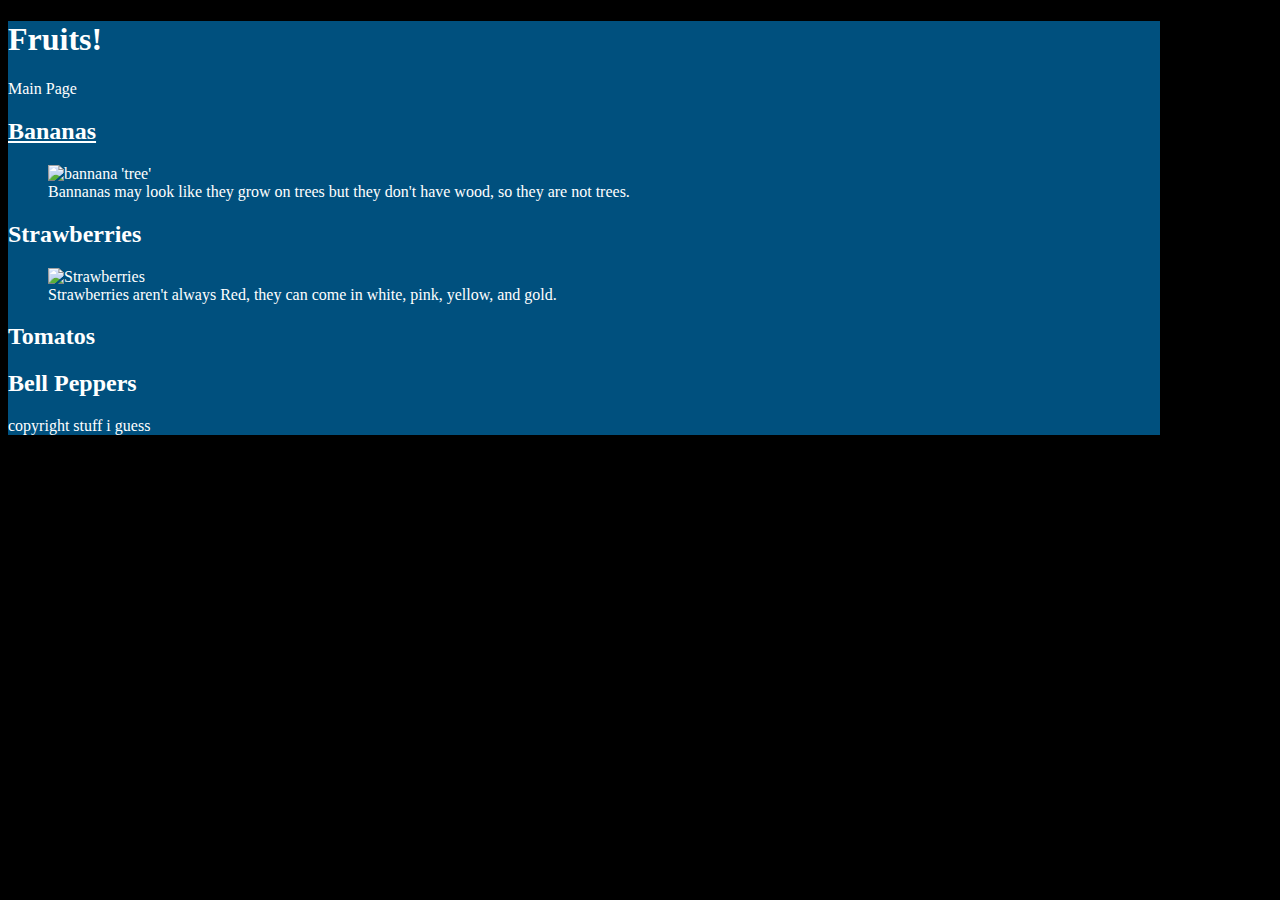
==== index.html @ c16ed9eb "added css stuff" ====
<!DOCTYPE html>
<html lang="en">
<head>
    <meta charset="UTF-8">
    <meta name="viewport" content="width=device-width, initial-scale=1.0">
    <title>Title</title>
    <link rel="stylesheet" href="style.css">
</head>
<body>
    <div class="content">
        <header>
            <h1>Fruits!</h1>
            
            <nav>
                <li>Main Page</li>
            </nav>
        </header>
        <section class="Bananas">
            <h2>
                <a href>Bananas</a>
            </h2>
            <figure>
                <img src="https://d24bhe8a73h4z3.cloudfront.net/wp-content/uploads/sites/9/2017/06/shutterstock_376905205-pp1-opener-tn.jpg" alt="bannana 'tree'">
                <figcaption>Bannanas may look like they grow on trees but they don't have wood, so they are not trees.</figcaption>
            </figure>
        </section>
        <section class="Strawberries">
            <h2>
                Strawberries
            </h2>
            <figure>
                <img src="https://d3mvlb3hz2g78.cloudfront.net/wp-content/uploads/2018/05/thumb_720_450_dreamstime_xl_89163155.jpg" alt="Strawberries">
                <figcaption>Strawberries aren't always Red, they can come in white, pink, yellow, and gold.</figcaption>
            </figure>
        </section>
        <section class="Tomatos">
            <h2>
                Tomatos
            </h2>
        </section>
        <section class="Bell Peppers">
            <h2>
                Bell Peppers
            </h2>
        </section>
        <footer>
            <p>copyright stuff i guess</p>
        </footer>
    </div>
</body>
</html>
---- style.css ----
html{
    background-color: black;
}
body{
    align-items: center;
    background-color: rgb(0, 80, 126);
    max-width: 90%;
}
h1,h2,h3,h4,h5,h6,p,nav,li,figcaption,figure,a,a:visited{
    color: white;
    
}
a:active,a:hover{
    color: rgb(210, 255, 255);
}
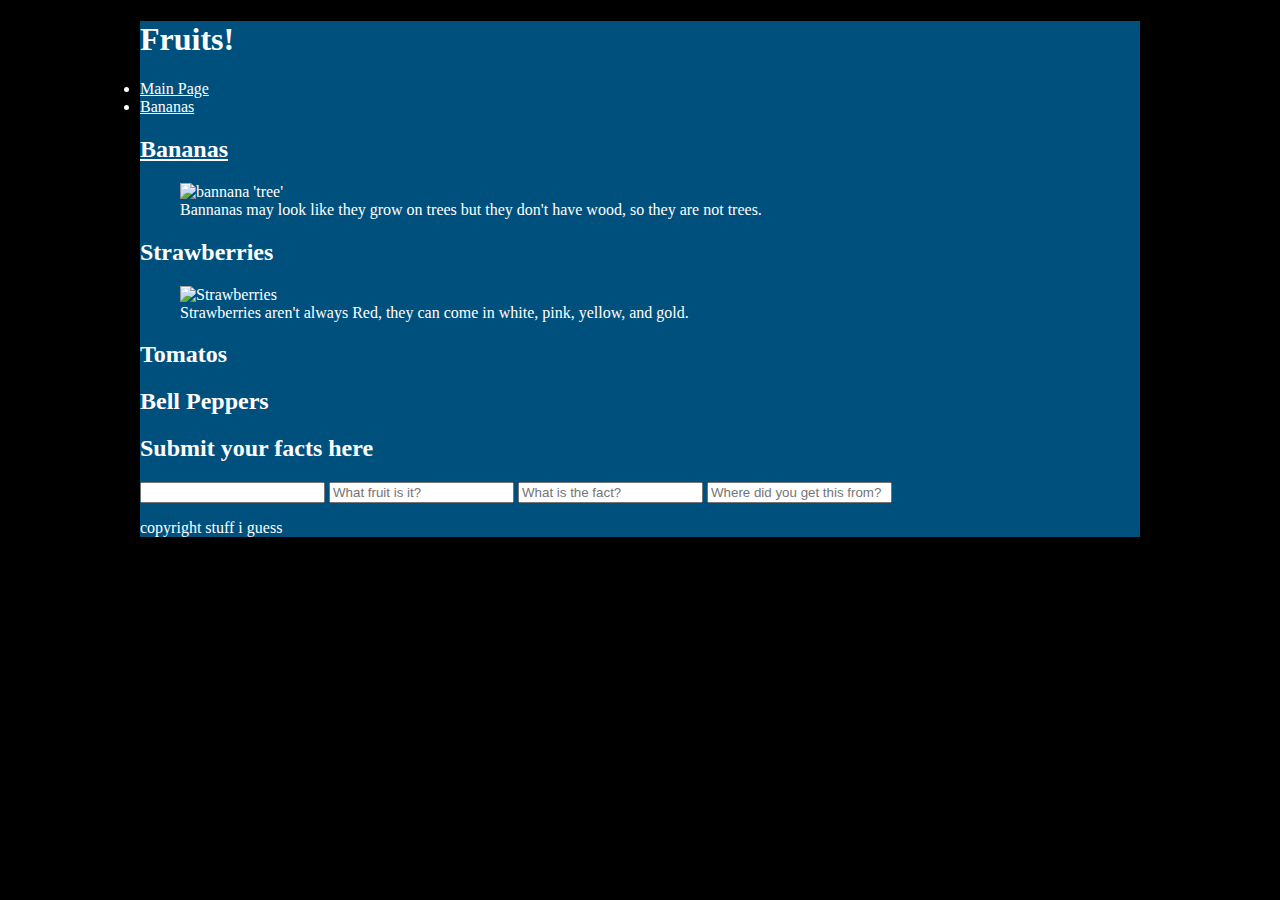
==== commit 19f7da9c: "css for the bannna page form on the main page and added form.html" ====
--- a/index.html
+++ b/index.html
@@ -12,15 +12,16 @@
             <h1>Fruits!</h1>
             
             <nav>
-                <li>Main Page</li>
+                <li><a href="index.html">Main Page</a></li>
+                <li><a href="banana.html">Bananas</a></li>
             </nav>
         </header>
         <section class="Bananas">
             <h2>
-                <a href>Bananas</a>
+                <a href="banana.html">Bananas</a>
             </h2>
             <figure>
-                <img src="https://d24bhe8a73h4z3.cloudfront.net/wp-content/uploads/sites/9/2017/06/shutterstock_376905205-pp1-opener-tn.jpg" alt="bannana 'tree'">
+                <img src="https://d24bhe8a73h4z3.cloudfront.net/wp-content/uploads/sites/9/2017/06/shutterstock_376905205-pp1-opener-tn.jpg" alt="bannana 'tree'" class="bananaTree">
                 <figcaption>Bannanas may look like they grow on trees but they don't have wood, so they are not trees.</figcaption>
             </figure>
         </section>
@@ -29,7 +30,7 @@
                 Strawberries
             </h2>
             <figure>
-                <img src="https://d3mvlb3hz2g78.cloudfront.net/wp-content/uploads/2018/05/thumb_720_450_dreamstime_xl_89163155.jpg" alt="Strawberries">
+                <img src="https://d3mvlb3hz2g78.cloudfront.net/wp-content/uploads/2018/05/thumb_720_450_dreamstime_xl_89163155.jpg" alt="Strawberries" class="image_90">
                 <figcaption>Strawberries aren't always Red, they can come in white, pink, yellow, and gold.</figcaption>
             </figure>
         </section>
@@ -43,6 +44,17 @@
                 Bell Peppers
             </h2>
         </section>
+        <section>
+            <h2>
+                Submit your facts here
+            </h2>
+            <form action="form.html">
+                <input type="text" name="name" id="name">
+                <input type="text" name="type_of_fruit" id="type_of_fruit" placeholder="What fruit is it?">
+                <input type="text" name="the_fact" id="the_fact" placeholder="What is the fact?">
+                <input type="text" name="the_source" id="the_source" placeholder="Where did you get this from?">
+            </form>
+        </section>
         <footer>
             <p>copyright stuff i guess</p>
         </footer>
--- a/style.css
+++ b/style.css
@@ -1,10 +1,22 @@
 html{
     background-color: black;
+    background-image: "https://hips.hearstapps.com/hmg-prod/images/assortment-of-colorful-ripe-tropical-fruits-top-royalty-free-image-995518546-1564092355.jpg";
+    
 }
 body{
     align-items: center;
     background-color: rgb(0, 80, 126);
-    max-width: 90%;
+    width: 90%;
+    max-width: 1000px;
+    margin-left: auto;
+    margin-right: auto;
+}
+.bananaTree,.image_90, .bannana_bread{
+    object-fit: cover;
+    width: 90%;
+}
+.bannana_bread{
+    height: 50%;
 }
 h1,h2,h3,h4,h5,h6,p,nav,li,figcaption,figure,a,a:visited{
     color: white;
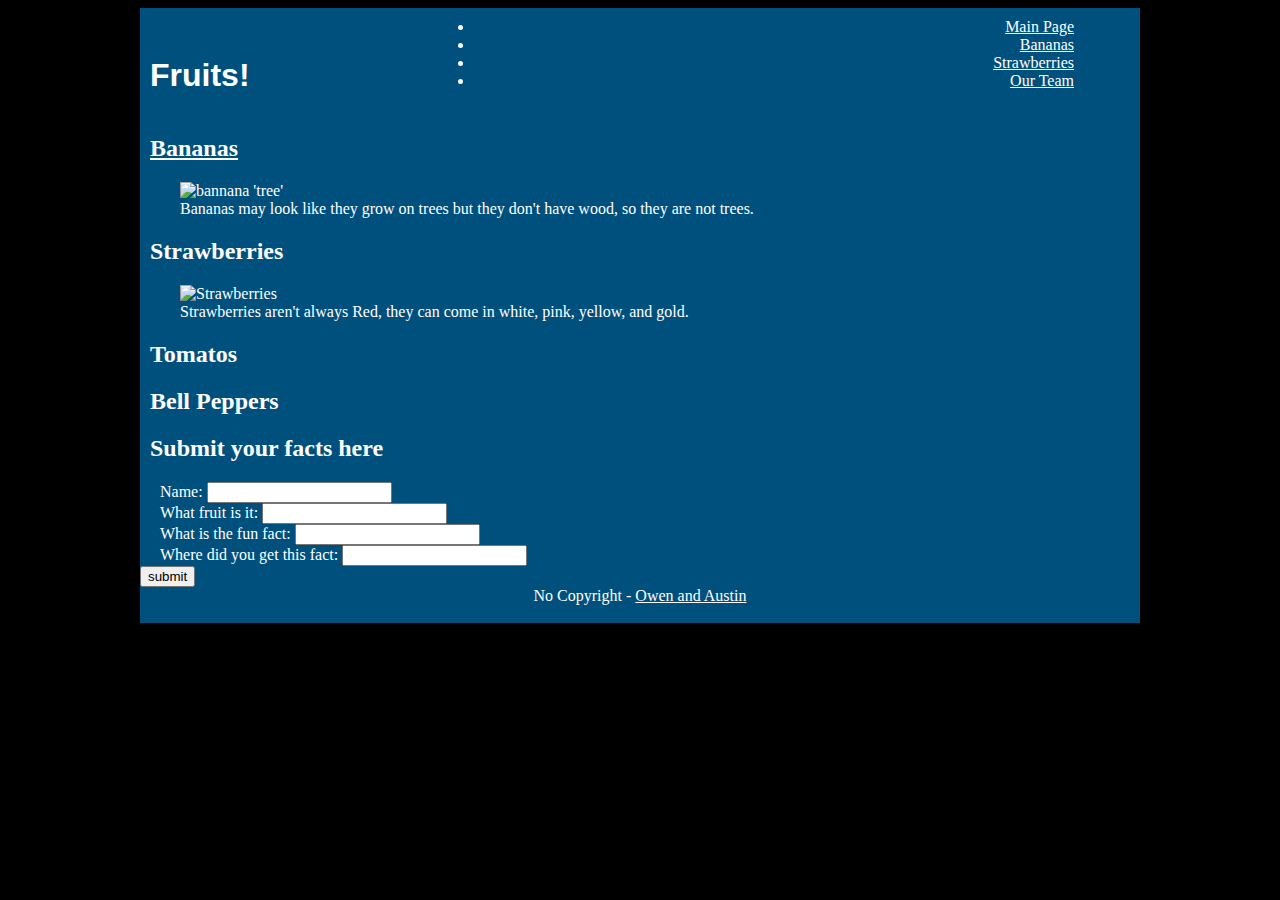
==== commit a833e861: "br and stuff" ====
--- a/index.html
+++ b/index.html
@@ -9,11 +9,13 @@
 <body>
     <div class="content">
         <header>
-            <h1>Fruits!</h1>
+            <h1 class="item">Fruits!</h1>
             
-            <nav>
+            <nav class="item">
                 <li><a href="index.html">Main Page</a></li>
                 <li><a href="banana.html">Bananas</a></li>
+                <li><a href="Strawberries.html">Strawberries</a></li>
+                <li><a href="team.html">Our Team</a></li>
             </nav>
         </header>
         <section class="Bananas">
@@ -22,7 +24,7 @@
             </h2>
             <figure>
                 <img src="https://d24bhe8a73h4z3.cloudfront.net/wp-content/uploads/sites/9/2017/06/shutterstock_376905205-pp1-opener-tn.jpg" alt="bannana 'tree'" class="bananaTree">
-                <figcaption>Bannanas may look like they grow on trees but they don't have wood, so they are not trees.</figcaption>
+                <figcaption>Bananas may look like they grow on trees but they don't have wood, so they are not trees.</figcaption>
             </figure>
         </section>
         <section class="Strawberries">
@@ -49,14 +51,24 @@
                 Submit your facts here
             </h2>
             <form action="form.html">
+                <label for="name">Name:</label>
                 <input type="text" name="name" id="name">
-                <input type="text" name="type_of_fruit" id="type_of_fruit" placeholder="What fruit is it?">
-                <input type="text" name="the_fact" id="the_fact" placeholder="What is the fact?">
-                <input type="text" name="the_source" id="the_source" placeholder="Where did you get this from?">
+                <br>
+                <label for="type_of_fruit">What fruit is it:</label>
+                <input type="text" name="type_of_fruit" id="type_of_fruit">
+                <br>
+                <label for="the_fact">What is the fun fact:</label>
+                <input type="text" name="the_fact" id="the_fact">
+                <br>
+                <label for="the_source">Where did you get this fact:</label>
+                <input type="text" name="the_source" id="the_source">
+                <br>
+                <input type="button" value="submit">
             </form>
         </section>
         <footer>
-            <p>copyright stuff i guess</p>
+            <p>No Copyright - <a href="team.html">Owen and Austin</a></p>
+            <br>
         </footer>
     </div>
 </body>
--- a/style.css
+++ b/style.css
@@ -10,6 +10,7 @@
     max-width: 1000px;
     margin-left: auto;
     margin-right: auto;
+    padding: 10px,20px;
 }
 .bananaTree,.image_90, .bannana_bread{
     object-fit: cover;
@@ -18,10 +19,39 @@
 .bannana_bread{
     height: 50%;
 }
-h1,h2,h3,h4,h5,h6,p,nav,li,figcaption,figure,a,a:visited{
+h1,h2,h3,h4,h5,h6,p,nav,li,figcaption,figure,a,a:visited,label{
     color: white;
     
+}
+h2,h1{
+    padding-left: 10px;
 }
 a:active,a:hover{
     color: rgb(210, 255, 255);
 }
+label,button,nav{
+    padding-left: 20px;
+
+}
+header .item{
+    display: inline-block;
+}
+h1{
+    font-family: sans-serif;
+    text-align: left;
+    width: 30%;
+    margin-right: auto;
+}
+nav{
+    align-items: right;
+    margin-left: auto;
+    width: 60%;
+    text-align: right;
+    margin-top:10px;
+    
+}
+footer p{
+    margin:0 auto;
+    align-items: center;
+    text-align: center;
+}
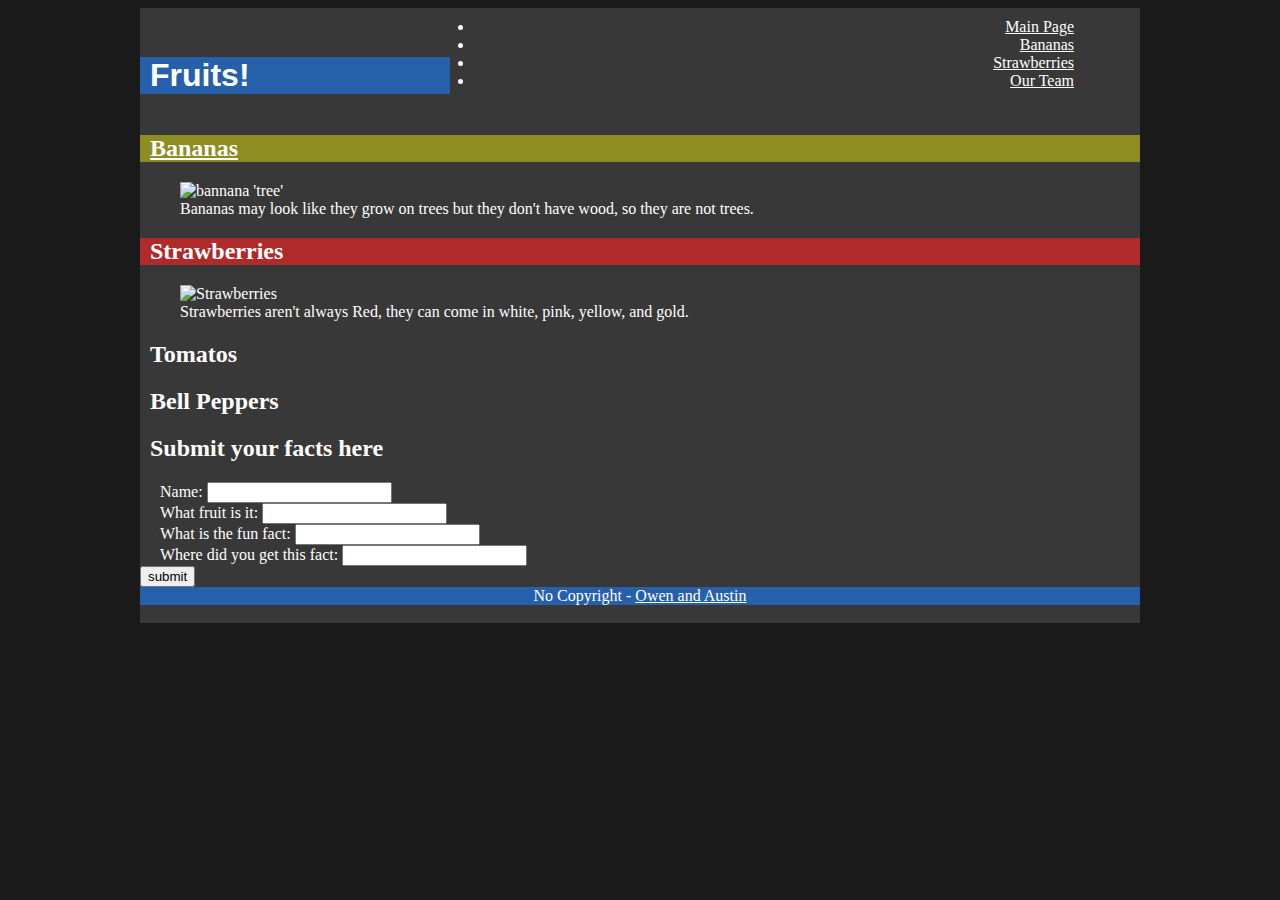
==== commit 694ee465: "colors 2" ====
--- a/index.html
+++ b/index.html
@@ -9,7 +9,7 @@
 <body>
     <div class="content">
         <header>
-            <h1 class="item">Fruits!</h1>
+            <h1 class="item blue">Fruits!</h1>
             
             <nav class="item">
                 <li><a href="index.html">Main Page</a></li>
@@ -19,16 +19,16 @@
             </nav>
         </header>
         <section class="Bananas">
-            <h2>
-                <a href="banana.html">Bananas</a>
+            <h2 class="yellow">
+                <a href="banana.html" >Bananas</a>
             </h2>
             <figure>
                 <img src="https://d24bhe8a73h4z3.cloudfront.net/wp-content/uploads/sites/9/2017/06/shutterstock_376905205-pp1-opener-tn.jpg" alt="bannana 'tree'" class="bananaTree">
                 <figcaption>Bananas may look like they grow on trees but they don't have wood, so they are not trees.</figcaption>
             </figure>
         </section>
-        <section class="Strawberries">
-            <h2>
+        <section class="Strawberries ">
+            <h2 class="red">
                 Strawberries
             </h2>
             <figure>
@@ -67,7 +67,7 @@
             </form>
         </section>
         <footer>
-            <p>No Copyright - <a href="team.html">Owen and Austin</a></p>
+            <p class="blue">No Copyright - <a href="team.html">Owen and Austin</a></p>
             <br>
         </footer>
     </div>
--- a/style.css
+++ b/style.css
@@ -1,11 +1,11 @@
 html{
-    background-color: black;
+    background-color: rgb(26, 26, 26);
     background-image: "https://hips.hearstapps.com/hmg-prod/images/assortment-of-colorful-ripe-tropical-fruits-top-royalty-free-image-995518546-1564092355.jpg";
     
 }
 body{
     align-items: center;
-    background-color: rgb(0, 80, 126);
+    background-color: rgb(56, 56, 56);
     width: 90%;
     max-width: 1000px;
     margin-left: auto;
@@ -55,3 +55,12 @@
     align-items: center;
     text-align: center;
 }
+.red{
+    background-color: rgb(175, 42, 42);
+}
+.yellow{
+    background-color: rgb(141, 141, 33);
+}
+.blue{
+    background-color: rgb(39, 96, 170);
+}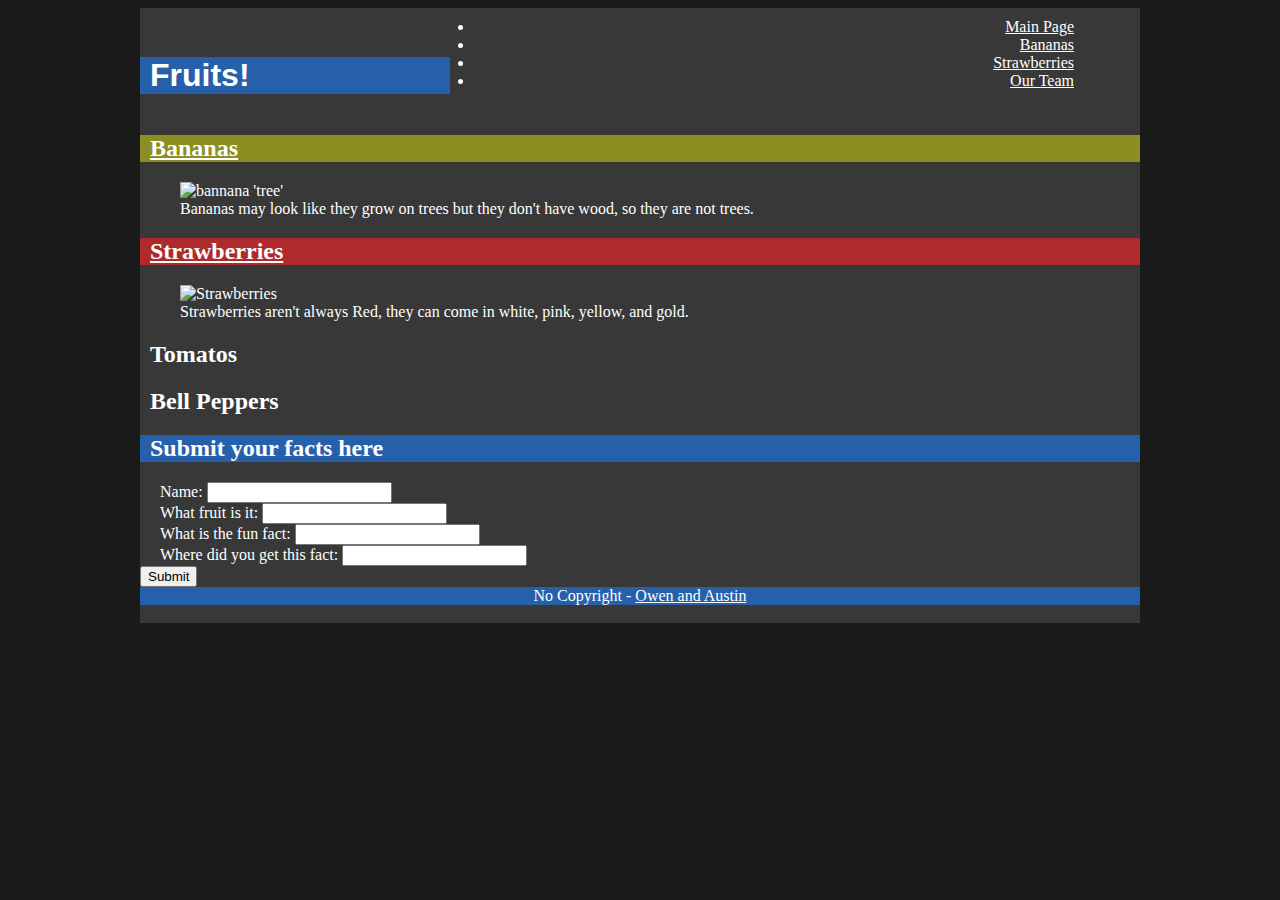
==== commit 434dc1da: "strawberrylink" ====
--- a/index.html
+++ b/index.html
@@ -14,7 +14,7 @@
             <nav class="item">
                 <li><a href="index.html">Main Page</a></li>
                 <li><a href="banana.html">Bananas</a></li>
-                <li><a href="Strawberries.html">Strawberries</a></li>
+                <li><a href="strawberries.html">Strawberries</a></li>
                 <li><a href="team.html">Our Team</a></li>
             </nav>
         </header>
@@ -29,7 +29,7 @@
         </section>
         <section class="Strawberries ">
             <h2 class="red">
-                Strawberries
+                <a href="strawberries.html" >Strawberries</a>
             </h2>
             <figure>
                 <img src="https://d3mvlb3hz2g78.cloudfront.net/wp-content/uploads/2018/05/thumb_720_450_dreamstime_xl_89163155.jpg" alt="Strawberries" class="image_90">
@@ -47,7 +47,7 @@
             </h2>
         </section>
         <section>
-            <h2>
+            <h2 class="blue">
                 Submit your facts here
             </h2>
             <form action="form.html">
@@ -55,15 +55,15 @@
                 <input type="text" name="name" id="name">
                 <br>
                 <label for="type_of_fruit">What fruit is it:</label>
-                <input type="text" name="type_of_fruit" id="type_of_fruit">
+                <input type="text" name="type_of_fruit" id="type_of_fruit" required>
                 <br>
                 <label for="the_fact">What is the fun fact:</label>
-                <input type="text" name="the_fact" id="the_fact">
+                <input type="text" name="the_fact" id="the_fact" required>
                 <br>
                 <label for="the_source">Where did you get this fact:</label>
                 <input type="text" name="the_source" id="the_source">
                 <br>
-                <input type="button" value="submit">
+                <input type="submit" value="Submit">
             </form>
         </section>
         <footer>
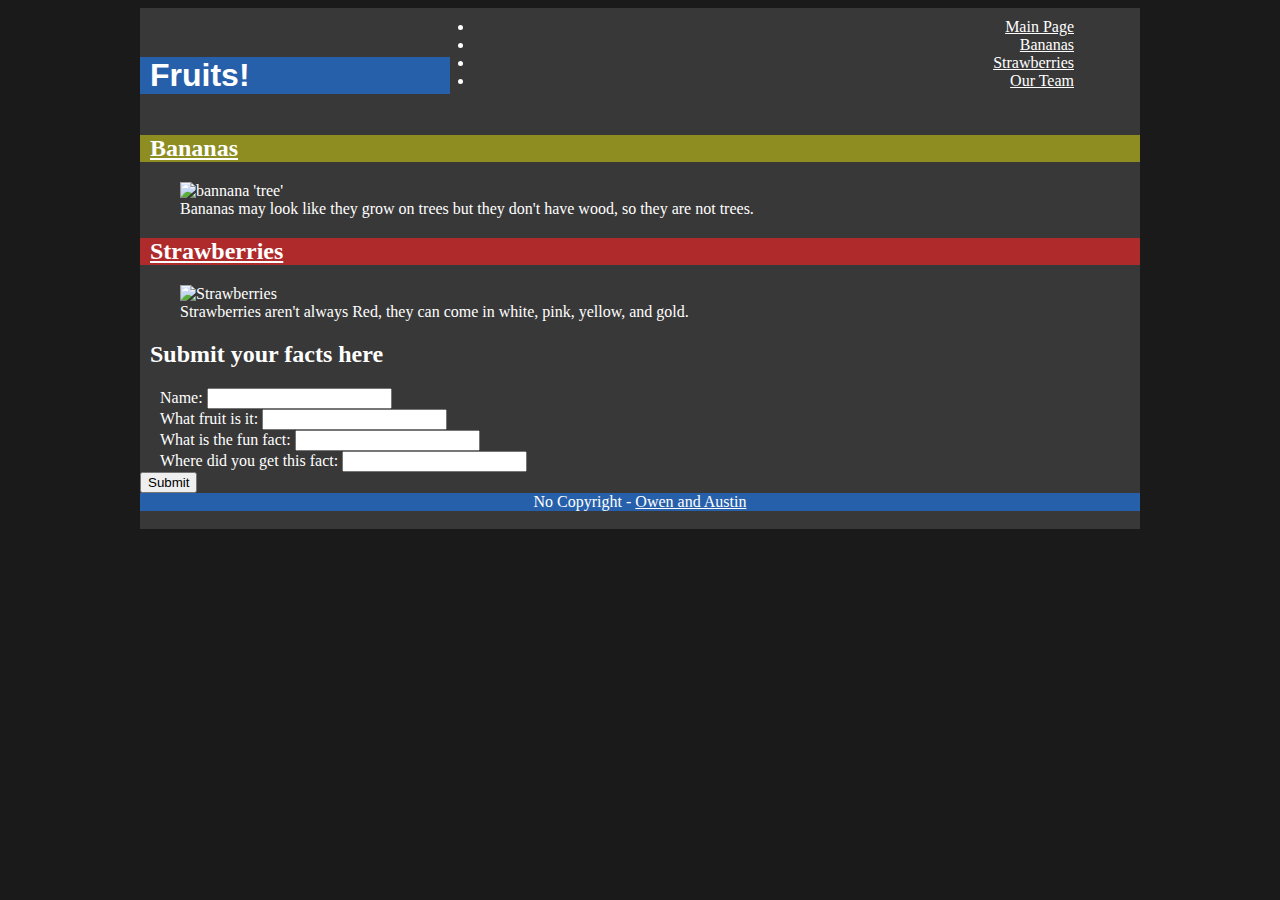
==== commit fa0e10b6: "removed toe matos and bell peppers" ====
--- a/index.html
+++ b/index.html
@@ -36,18 +36,8 @@
                 <figcaption>Strawberries aren't always Red, they can come in white, pink, yellow, and gold.</figcaption>
             </figure>
         </section>
-        <section class="Tomatos">
-            <h2>
-                Tomatos
-            </h2>
-        </section>
-        <section class="Bell Peppers">
-            <h2>
-                Bell Peppers
-            </h2>
-        </section>
         <section>
-            <h2 class="blue">
+            <h2 class="green">
                 Submit your facts here
             </h2>
             <form action="form.html">
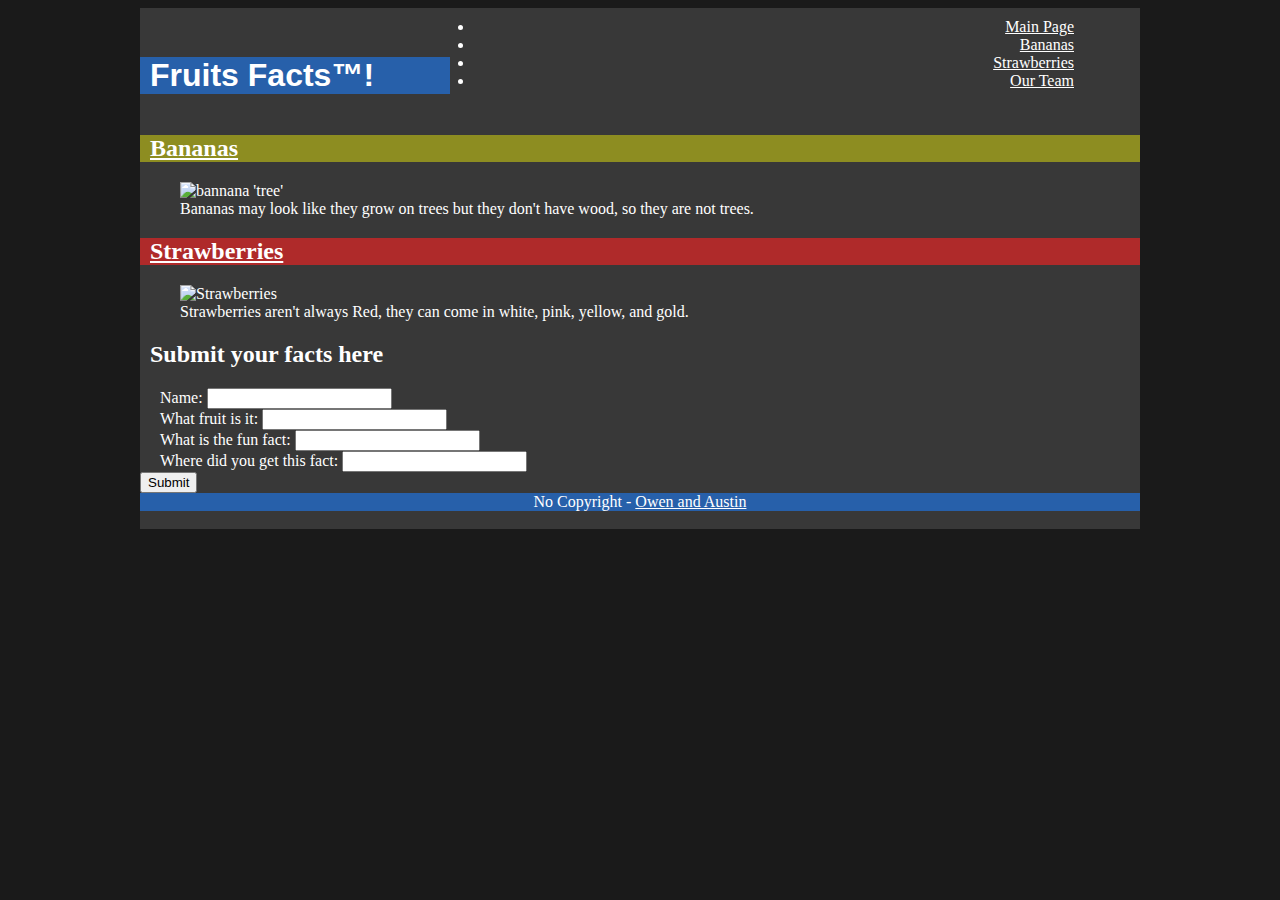
==== commit 90e1fd21: "fruit facts title" ====
--- a/index.html
+++ b/index.html
@@ -9,7 +9,7 @@
 <body>
     <div class="content">
         <header>
-            <h1 class="item blue">Fruits!</h1>
+            <h1 class="item blue">Fruits Facts™!</h1>
             
             <nav class="item">
                 <li><a href="index.html">Main Page</a></li>
